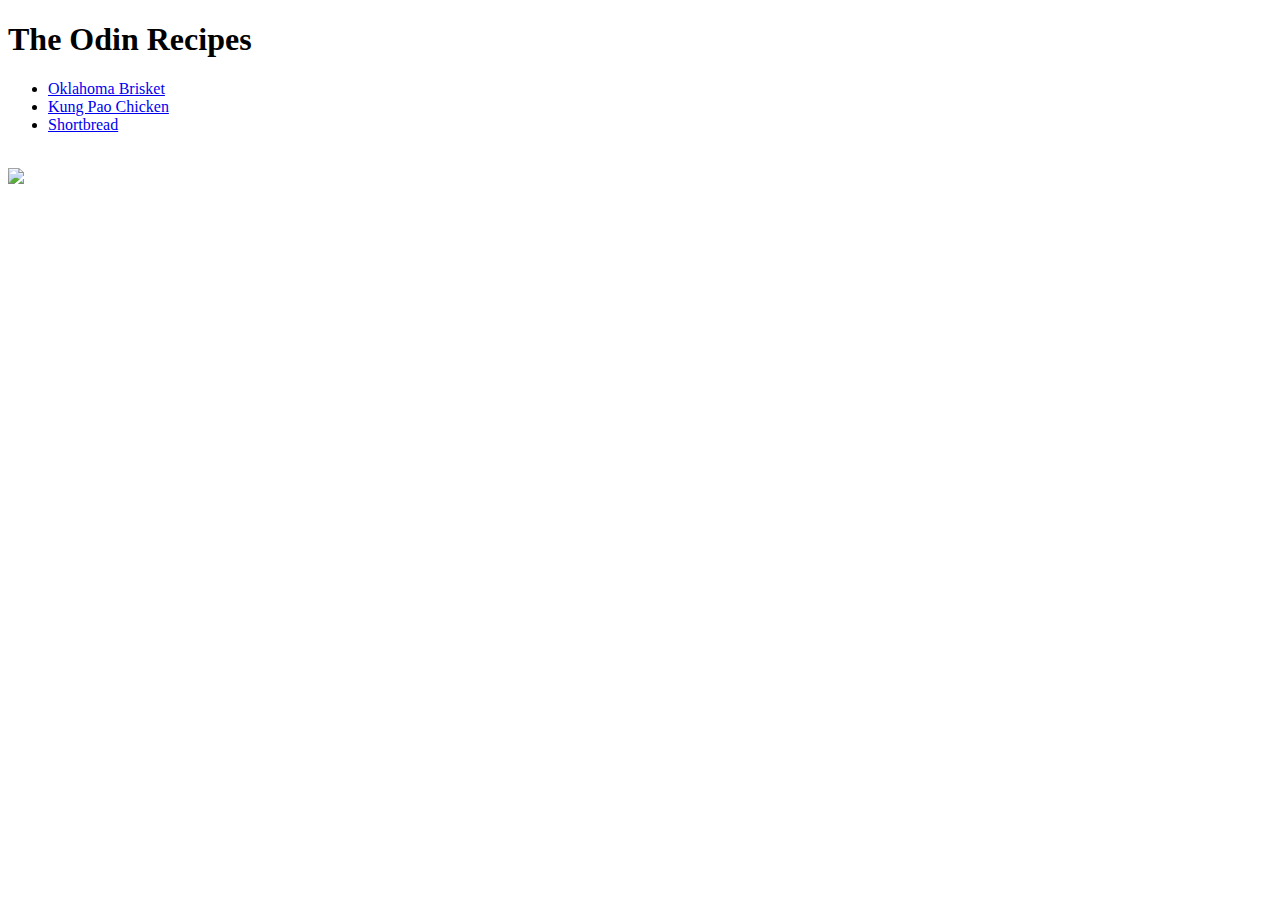
==== index.html @ 0d58aa7d "Forgot to commit from the main folder. Instead commited from a subfolder" ====
<!DOCTYPE html>
<html lang="en">
<head>
    <meta charset="UTF-8">
    <meta http-equiv="X-UA-Compatible" content="IE=edge">
    <meta name="viewport" content="width=device-width, initial-scale=1.0">
    <title>Odin Recipe
    </title>
</head>
<body>
    <h1><strong>The Odin Recipes</strong></h1>
    <ul>
        <li><a href="recipies/oklahoma_brisket.html">Oklahoma Brisket</a></li>
        <li><a href="recipies/Kung_pao_chicken.html">Kung Pao Chicken</a></li>
        <li><a href="recipies/shortbread.html">Shortbread</a></li>
    </ul>
    <br>
    <img width="500" src="https://imagesvc.meredithcorp.io/v3/mm/image?url=https%3A%2F%2Fstatic.onecms.io%2Fwp-content%2Fuploads%2Fsites%2F43%2F2022%2F06%2F02%2FAR_WTI_2IngredientDough_053122_SA.jpg&w=316&h=211&c=sc&poi=face&q=60">
</body>
</html>
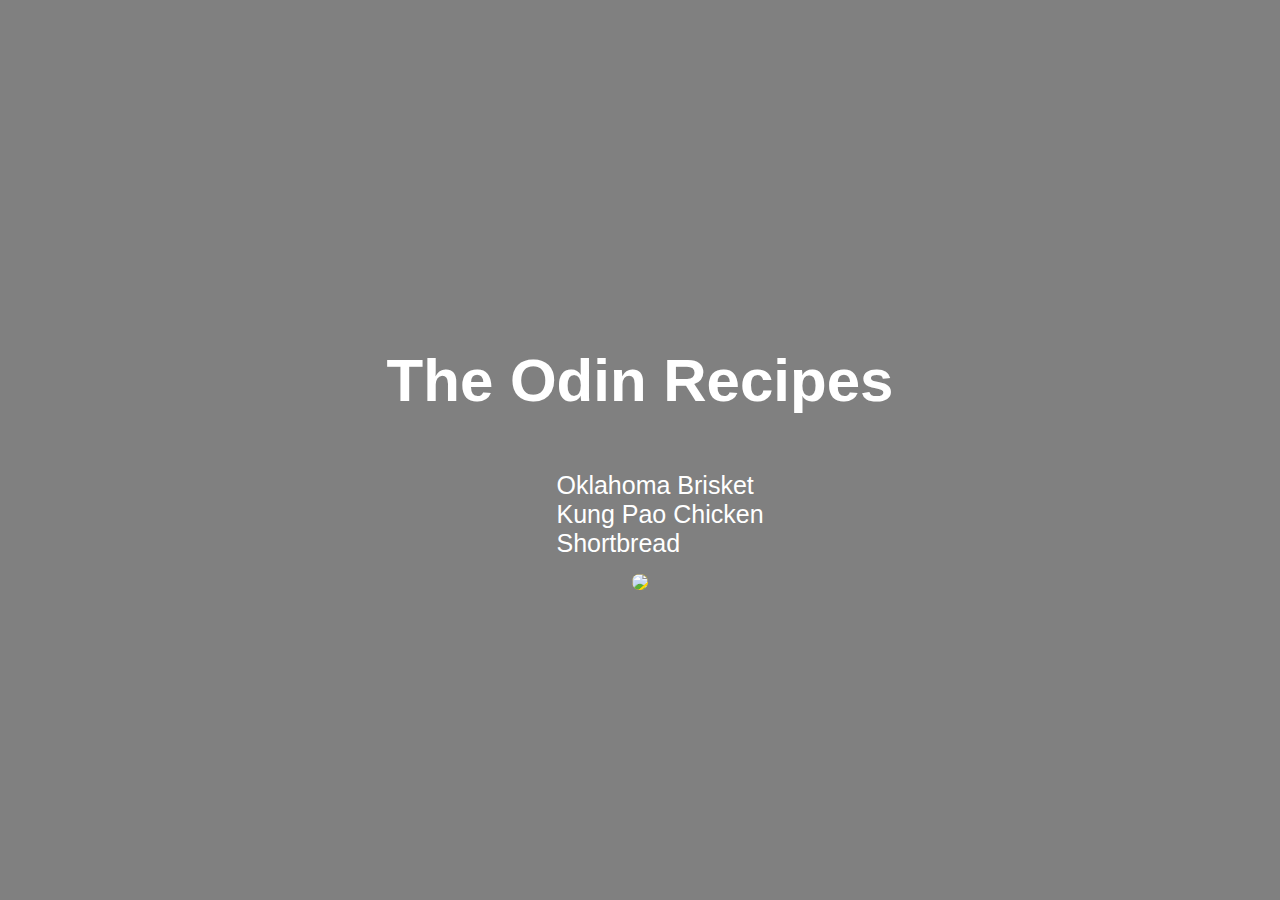
==== commit 55a4145d: "the styles has been added" ====
--- a/index.html
+++ b/index.html
@@ -6,15 +6,24 @@
     <meta name="viewport" content="width=device-width, initial-scale=1.0">
     <title>Odin Recipe
     </title>
+    <link rel="stylesheet" href="index.css">
 </head>
 <body>
-    <h1><strong>The Odin Recipes</strong></h1>
-    <ul>
-        <li><a href="recipies/oklahoma_brisket.html">Oklahoma Brisket</a></li>
-        <li><a href="recipies/Kung_pao_chicken.html">Kung Pao Chicken</a></li>
-        <li><a href="recipies/shortbread.html">Shortbread</a></li>
-    </ul>
-    <br>
-    <img width="500" src="https://imagesvc.meredithcorp.io/v3/mm/image?url=https%3A%2F%2Fstatic.onecms.io%2Fwp-content%2Fuploads%2Fsites%2F43%2F2022%2F06%2F02%2FAR_WTI_2IngredientDough_053122_SA.jpg&w=316&h=211&c=sc&poi=face&q=60">
+    <div id="wrapper">
+        <div id="heading">
+            <h1><strong>The Odin Recipes</strong></h1>
+        </div>
+        <div id="list">
+            <ul>
+                <li><a href="recipies/oklahoma_brisket.html">Oklahoma Brisket</a></li>
+                <li><a href="recipies/Kung_pao_chicken.html">Kung Pao Chicken</a></li>
+                <li><a href="recipies/shortbread.html">Shortbread</a></li>
+            </ul>
+        </div>
+        <div id="image">
+            <img width="500" src="https://imagesvc.meredithcorp.io/v3/mm/image?url=https%3A%2F%2Fstatic.onecms.io%2Fwp-content%2Fuploads%2Fsites%2F43%2F2022%2F06%2F02%2FAR_WTI_2IngredientDough_053122_SA.jpg&w=316&h=211&c=sc&poi=face&q=60">
+    
+        </div>
+    </div>
 </body>
 </html>--- a/index.css
+++ b/index.css
@@ -0,0 +1,37 @@
+html,
+body {
+    border: 0px;
+    margin: 0px;
+    padding: 0px;
+    height: 100%;
+}
+
+#wrapper {
+    background-color: grey;
+    display: flex;
+    flex-flow: column;
+    height: 100%;
+    justify-content: center;
+    align-items: center;
+    color: white;
+    font-family: 'Franklin Gothic Medium', 'Arial Narrow', Arial, sans-serif;
+}
+
+#heading {
+    font-size: 30px;
+}
+
+#list a {
+    color: white;
+    text-decoration: none;
+    font-size: 25px;
+}
+
+li {
+    list-style: none;
+}
+
+img {
+    border-radius: 10px;
+    box-shadow: inset 5em 1em gold;
+}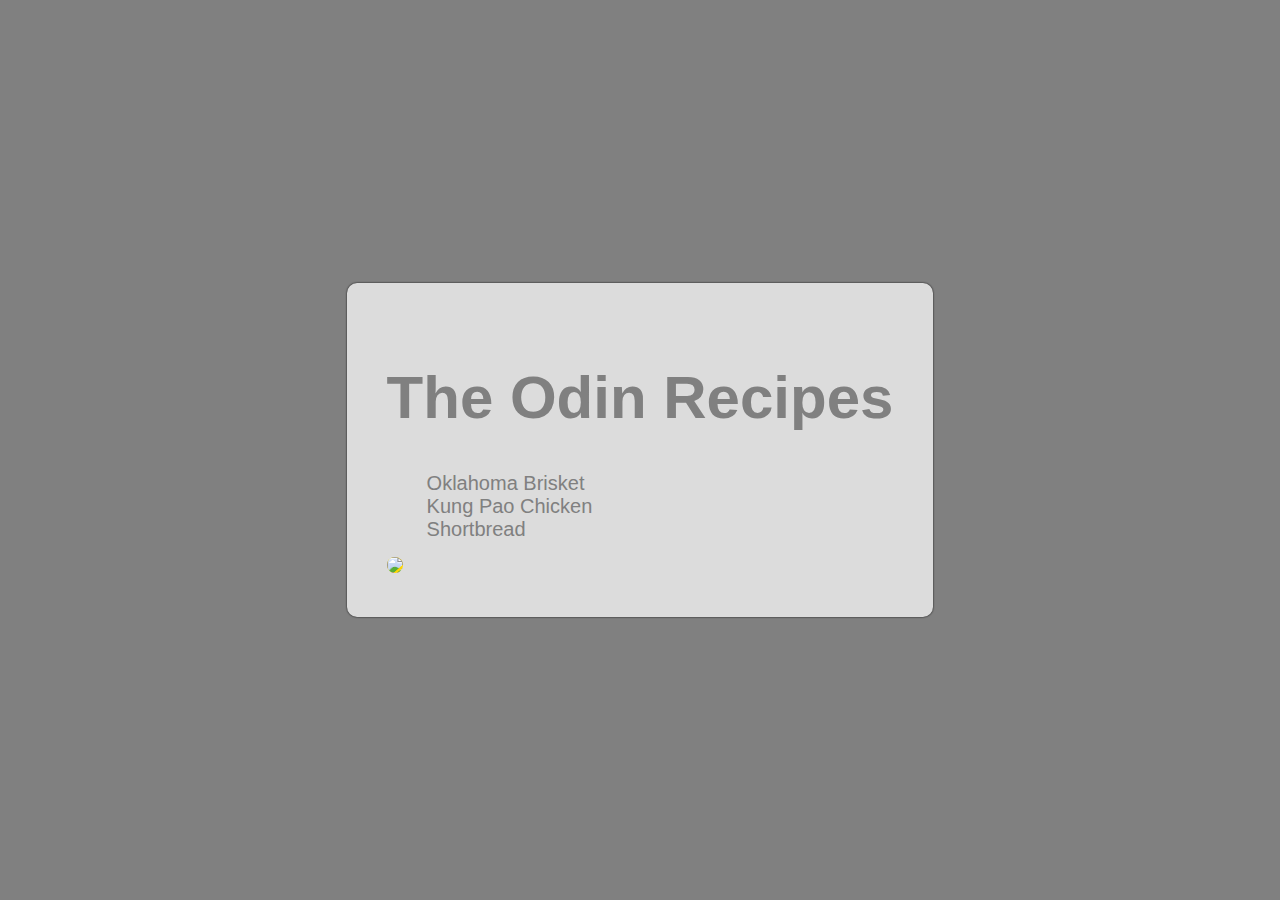
==== commit 4fa0edda: "all styling complete. commenting pending" ====
--- a/index.html
+++ b/index.html
@@ -10,6 +10,7 @@
 </head>
 <body>
     <div id="wrapper">
+        <div id="ribbon">
         <div id="heading">
             <h1><strong>The Odin Recipes</strong></h1>
         </div>
@@ -22,8 +23,8 @@
         </div>
         <div id="image">
             <img width="500" src="https://imagesvc.meredithcorp.io/v3/mm/image?url=https%3A%2F%2Fstatic.onecms.io%2Fwp-content%2Fuploads%2Fsites%2F43%2F2022%2F06%2F02%2FAR_WTI_2IngredientDough_053122_SA.jpg&w=316&h=211&c=sc&poi=face&q=60">
-    
         </div>
+    </div>
     </div>
 </body>
 </html>--- a/index.css
+++ b/index.css
@@ -4,6 +4,14 @@
     margin: 0px;
     padding: 0px;
     height: 100%;
+}
+
+#ribbon {
+    box-shadow: 0 0 2px black;
+    background-color: gainsboro;
+    padding: 40px;
+    margin: 40px;
+    border-radius: 10px;
 }
 
 #wrapper {
@@ -13,7 +21,7 @@
     height: 100%;
     justify-content: center;
     align-items: center;
-    color: white;
+    color: grey;
     font-family: 'Franklin Gothic Medium', 'Arial Narrow', Arial, sans-serif;
 }
 
@@ -22,9 +30,9 @@
 }
 
 #list a {
-    color: white;
+    color: grey;
     text-decoration: none;
-    font-size: 25px;
+    font-size: 20px;
 }
 
 li {
